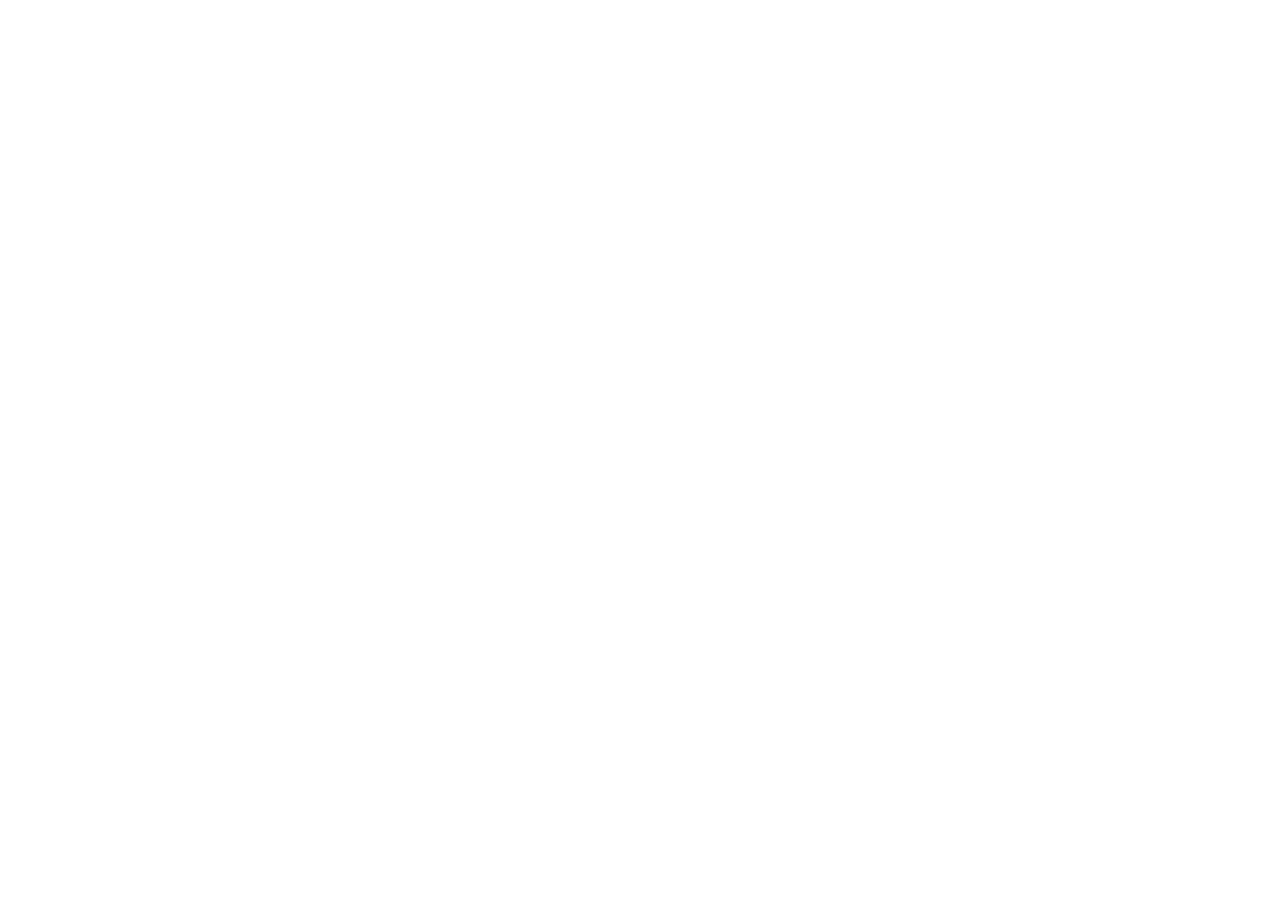
==== index.html @ cf344990 "Initialize empty files" ====
<!DOCTYPE html>
<html lang="en">
<head>
    <meta charset="UTF-8">
    <meta http-equiv="X-UA-Compatible" content="IE=edge">
    <meta name="viewport" content="width=device-width, initial-scale=1.0">
    <title>Aaron Torres</title>
</head>
<body>
    
</body>
</html>
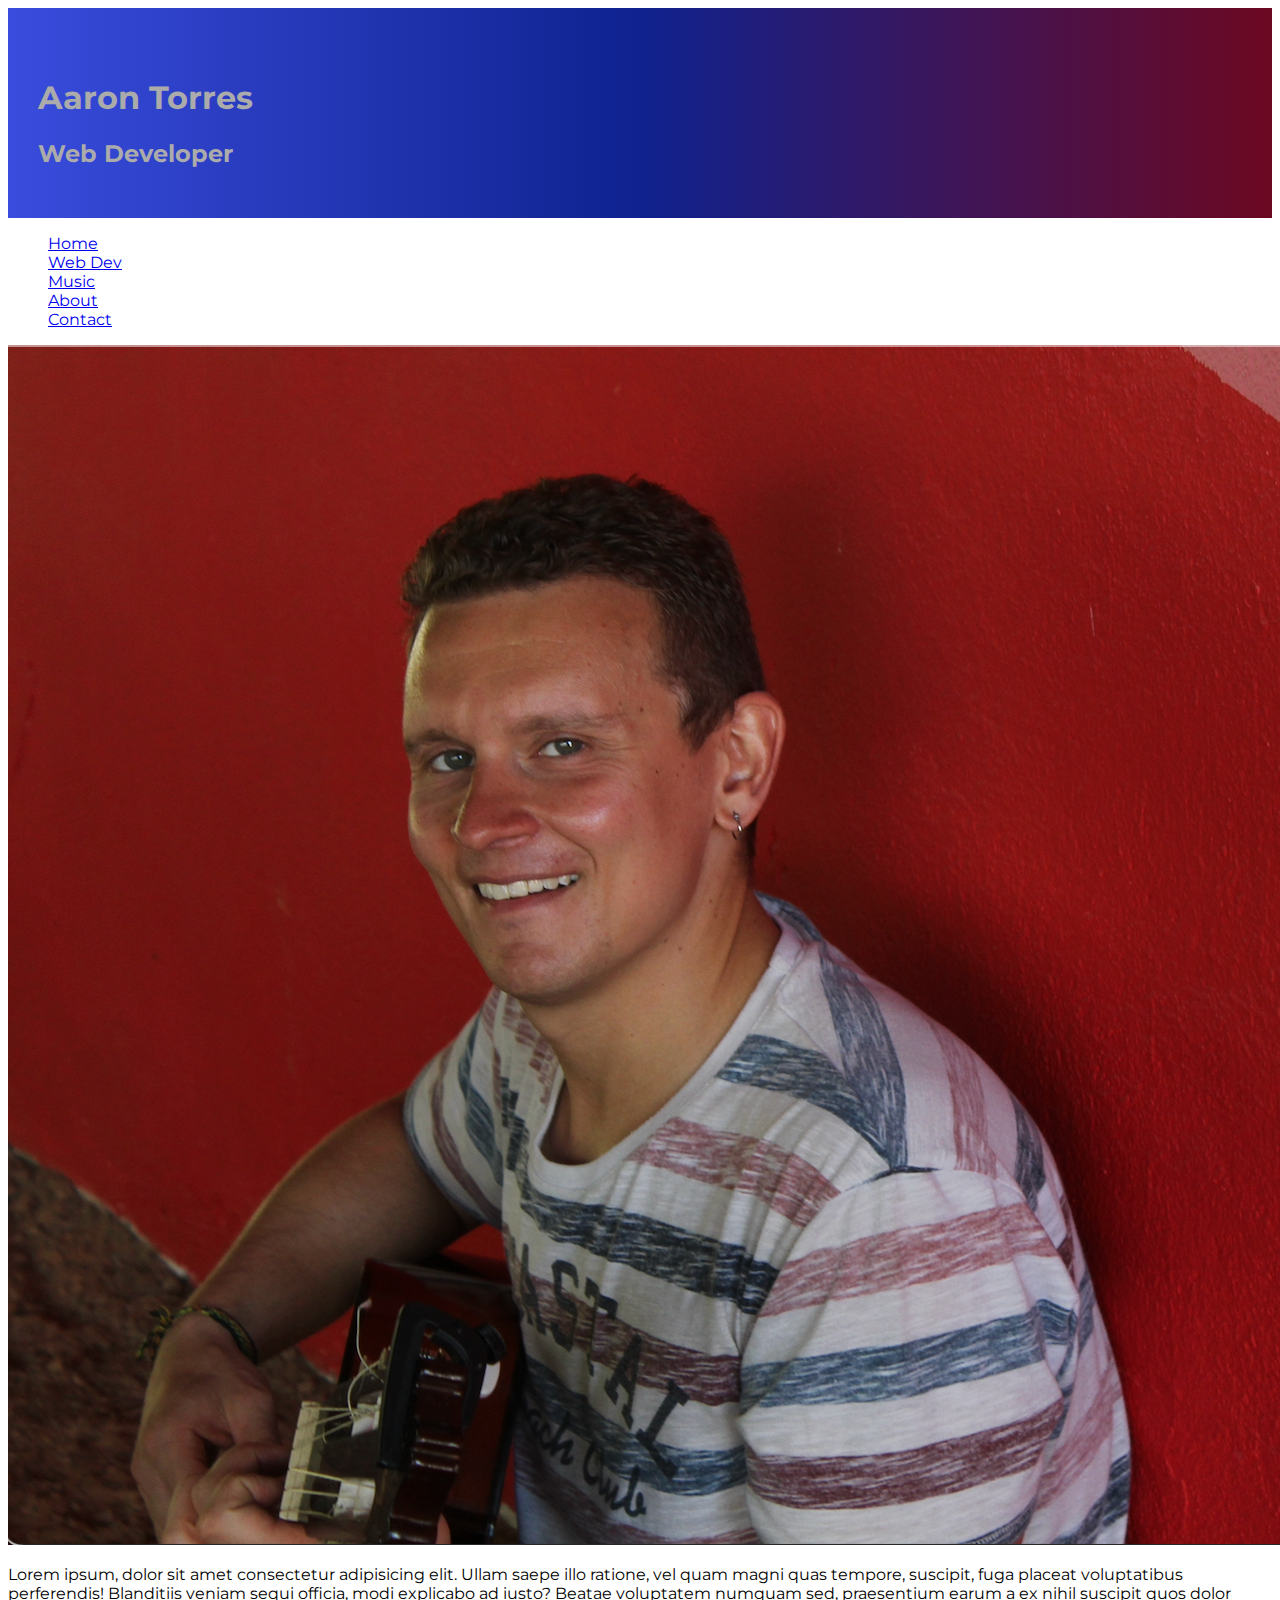
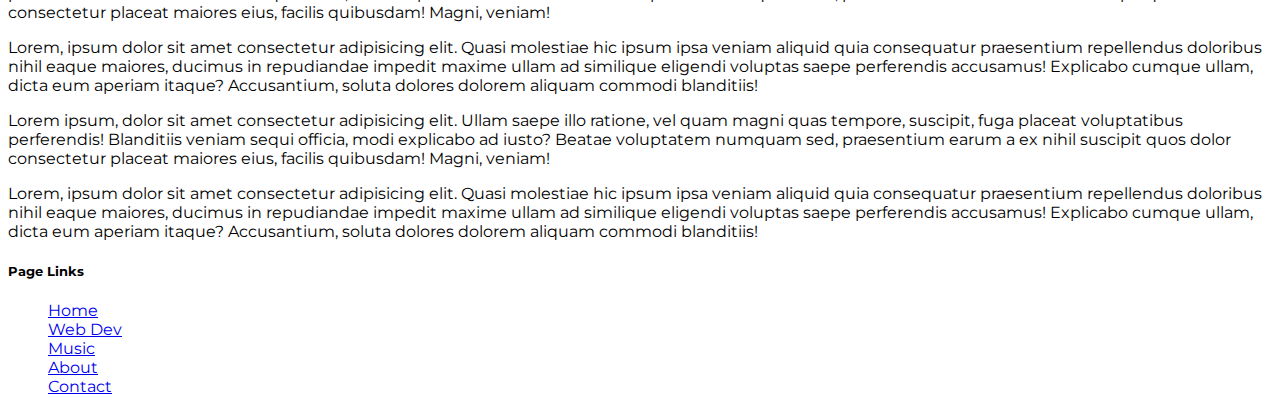
==== commit 517d1c52: "1st Rough Draft" ====
--- a/index.html
+++ b/index.html
@@ -4,9 +4,102 @@
     <meta charset="UTF-8">
     <meta http-equiv="X-UA-Compatible" content="IE=edge">
     <meta name="viewport" content="width=device-width, initial-scale=1.0">
+
+    <!-- Bootstrap CSS -->
+    <link rel="stylesheet" href="node_modules/bootstrap/dist/css/bootstrap.min.css" />
+
+    <!-- Additional CSS must be placed after Bootstrap CSS -->
+    <link rel="stylesheet" href="node_modules/font-awesome/css/font-awesome.min.css"/>
+    <link rel="stylesheet" href="node_modules/bootstrap-social/bootstrap-social.css"/>
+    <link rel="preconnect" href="https://fonts.googleapis.com">
+    <link rel="preconnect" href="https://fonts.gstatic.com" crossorigin>
+    <link href="https://fonts.googleapis.com/css2?family=Montserrat:ital,wght@0,200;0,400;0,600;1,200;1,400;1,600&display=swap" rel="stylesheet">
+    <link rel="stylesheet" href="css/styles.css"/>
+
     <title>Aaron Torres</title>
 </head>
 <body>
+    <header class="jumbotron jumbotron-fluid">
+        <div class="container">
+            <div class="row">
+                <div>
+                    <a href="index.html"><img src=""></a>
+                </div>
+                <div class="col-4 col-sm-3 col-md-2 align-self-center">
+                    <h1>Aaron Torres</h1>
+                    <h2>Web Developer</h2>
+                </div>
+            </div>
+        </div>
+    </header>
+
+    <nav class="navbar navbar-expand-sm bg-dark sticky-top">
+        <div class="collapse navbar-collapse" id="atNavbar">
+            <ul class="navbar-nav text-dark sticky-top">
+                <li class="nav-item text-dark  active"><a class="nav-link" href="index.html">Home</a></li>
+                <li class="nav-item text-dark "><a class="nav-link" href="#">Web Dev</a></li>
+                <li class="nav-item text-dark "><a class="nav-link" href="#">Music</a></li>
+                <li class="nav-item text-dark "><a class="nav-link" href="#">About</a></li>
+                <li class="nav-item text-dark "><a class="nav-link" href="#">Contact</a></li>
+            </ul>
+            <div class="container">
+                <!-- <img class="img-fluid" src="img/genericLogo.jpg"> -->
+            </div>
+        </div>
+    </nav>
+
+    <!-- Intro part of the index.html body. -->
+    <div class="container">
+        <div class="row row-content">
+            <div class="col">
+                <img class="d-flex mr-3 img-fluid img-thumbnail rounded-circle" src="img/9aaronValenciaJuly2021Cropped.jpg">
+            </div>
+            <div class="col">
+                <p>
+                    Lorem ipsum, dolor sit amet consectetur adipisicing elit. Ullam saepe illo ratione, vel quam magni quas tempore, suscipit, fuga placeat voluptatibus perferendis! Blanditiis veniam sequi officia, modi explicabo ad iusto? Beatae voluptatem numquam sed, praesentium earum a ex nihil suscipit quos dolor consectetur placeat maiores eius, facilis quibusdam! Magni, veniam!
+                </p>
+                <p>
+                    Lorem, ipsum dolor sit amet consectetur adipisicing elit. Quasi molestiae hic ipsum ipsa veniam aliquid quia consequatur praesentium repellendus doloribus nihil eaque maiores, ducimus in repudiandae impedit maxime ullam ad similique eligendi voluptas saepe perferendis accusamus! Explicabo cumque ullam, dicta eum aperiam itaque? Accusantium, soluta dolores dolorem aliquam commodi blanditiis!
+                </p>
+            </div>
+        </div>
+    </div>
+
+    <div class="container">
+        <div class="row row-content">
+            <div class="col">
+                <p>
+                    Lorem ipsum, dolor sit amet consectetur adipisicing elit. Ullam saepe illo ratione, vel quam magni quas tempore, suscipit, fuga placeat voluptatibus perferendis! Blanditiis veniam sequi officia, modi explicabo ad iusto? Beatae voluptatem numquam sed, praesentium earum a ex nihil suscipit quos dolor consectetur placeat maiores eius, facilis quibusdam! Magni, veniam!
+                </p>
+                <p>
+                    Lorem, ipsum dolor sit amet consectetur adipisicing elit. Quasi molestiae hic ipsum ipsa veniam aliquid quia consequatur praesentium repellendus doloribus nihil eaque maiores, ducimus in repudiandae impedit maxime ullam ad similique eligendi voluptas saepe perferendis accusamus! Explicabo cumque ullam, dicta eum aperiam itaque? Accusantium, soluta dolores dolorem aliquam commodi blanditiis!
+                </p>
+            </div>
+        </div>
+    </div>
+
+    <!-- End of the intro section.-->
+
+    <footer class="site-footer">
+        <div class="container">
+            <div class="row">
+                <h5>Page Links</h5>
+                <ul class="navbar-nav">
+                    <li class="nav-item active"><a class="nav-link" href="index.html">Home</a></li>
+                    <li class="nav-item active"><a class="nav-link" href="#">Web Dev</a></li>
+                    <li class="nav-item"><a class="nav-link" href="#">Music</a></li>
+                    <li class="nav-item"><a class="nav-link" href="#">About</a></li>
+                    <li class="nav-item"><a class="nav-link" href="#">Contact</a></li>
+                </ul>
+            </div>
+        </div>
+
+    </footer>
+
+    <!-- jQuery must come first, then Popper.js, then the Bootstrap JavaScript plugins.-->
+    <script src="node_modules/jquery/dist/jquery.slim.min.js"></script>
+    <script src="node_modules/popper.js/dist/umd/popper.min.js"></script>
+    <script src="node_modules/bootstrap/dist/js/bootstrap.min.js"></script>
     
 </body>
 </html>--- a/css/styles.css
+++ b/css/styles.css
@@ -0,0 +1,13 @@
+body {
+    font-family: 'Montserrat', sans-serif;
+}
+
+.jumbotron {
+    padding: 30px;
+    background-image: linear-gradient(to right, #394cdd, #0f228f, #6c0821);
+    color: rgb(171, 171, 171);
+    margin: 0; }
+
+ul {
+    list-style-type: none;
+}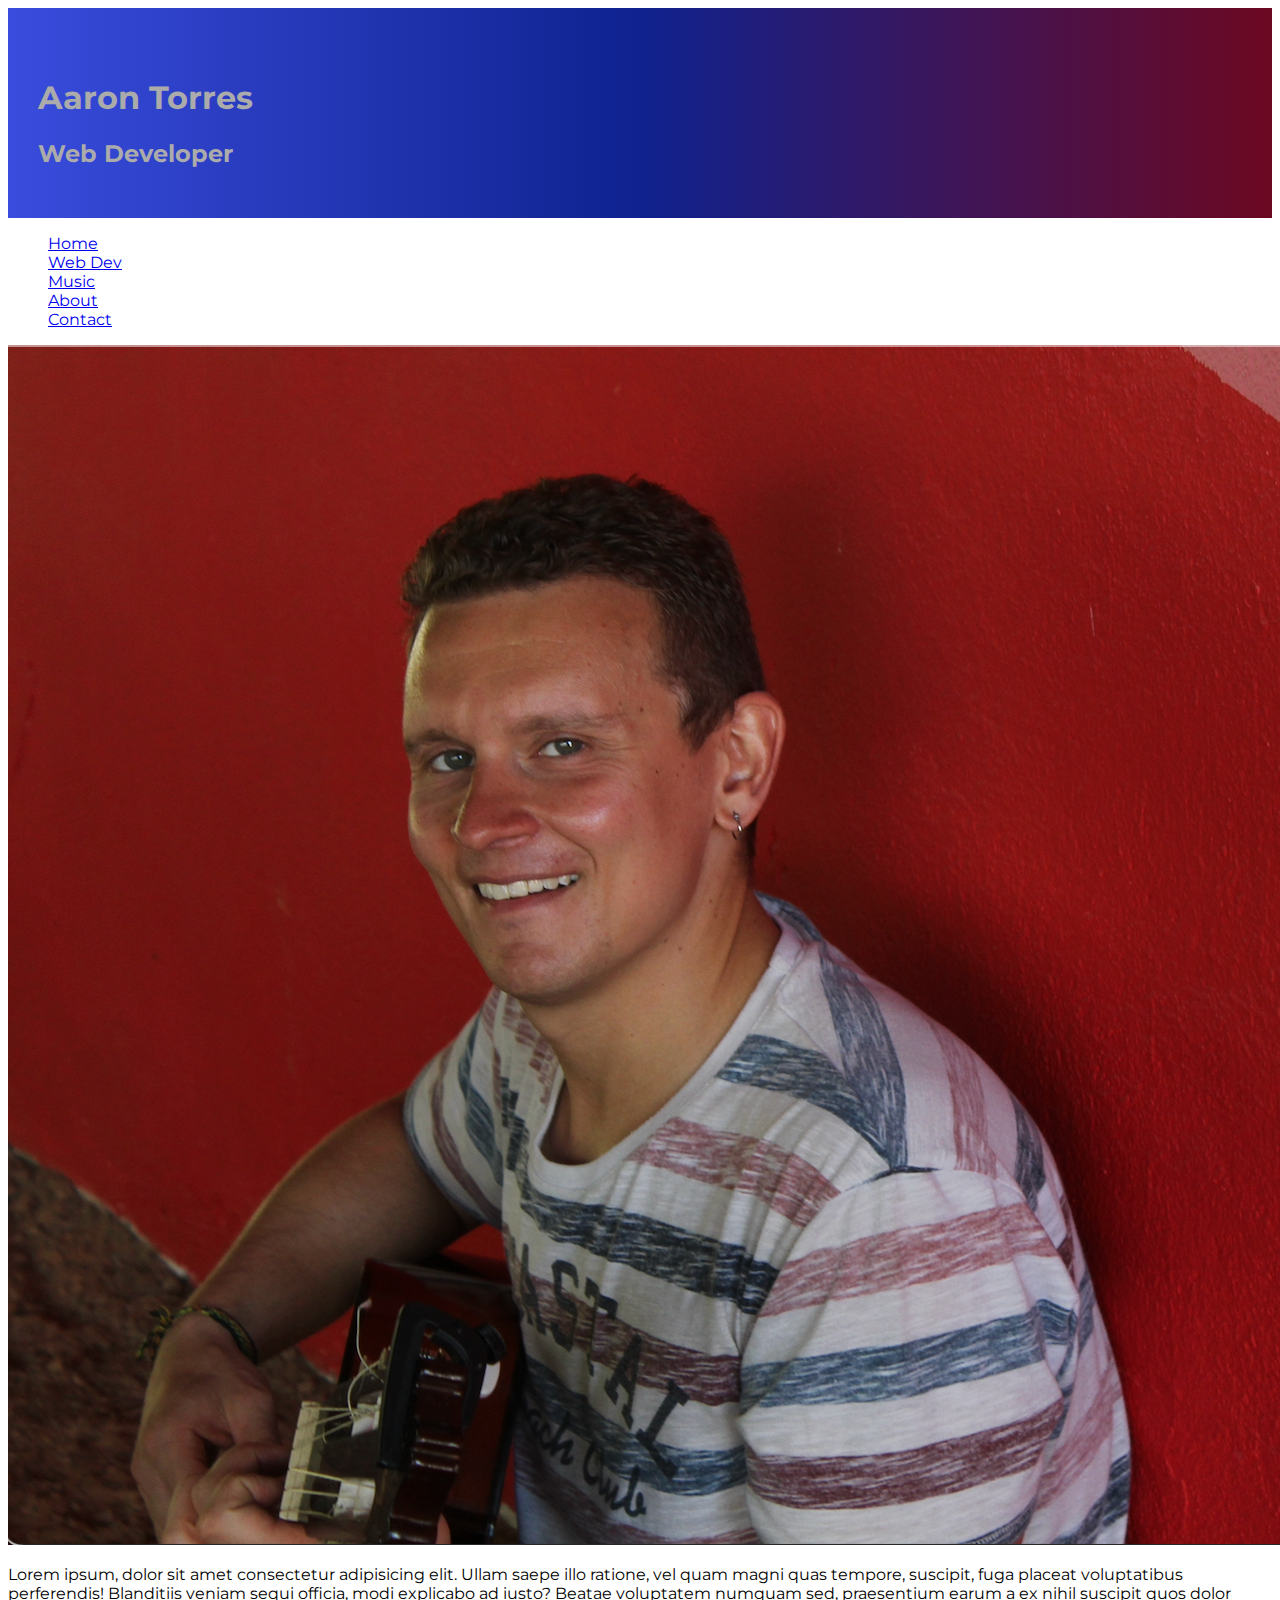
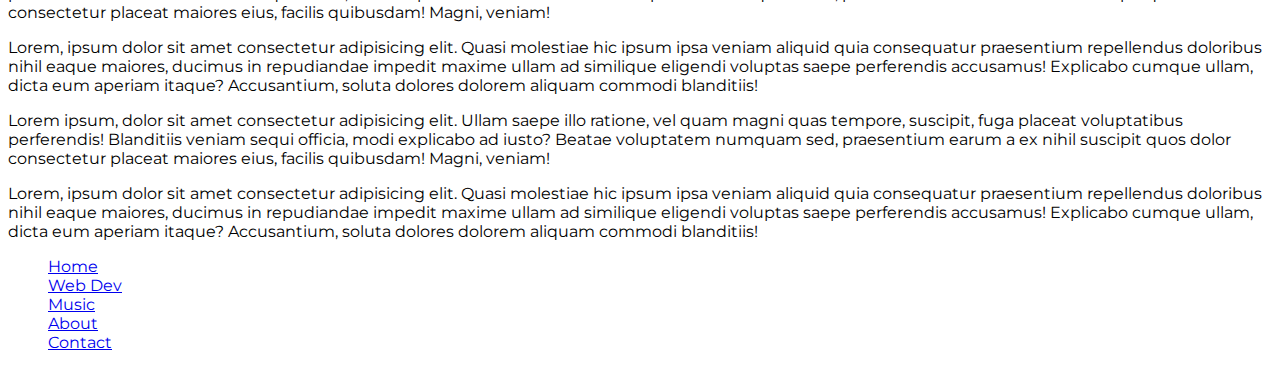
==== commit 61b13e42: "Index Updated and About Me Created. 26 May 2022" ====
--- a/index.html
+++ b/index.html
@@ -36,11 +36,11 @@
     <nav class="navbar navbar-expand-sm bg-dark sticky-top">
         <div class="collapse navbar-collapse" id="atNavbar">
             <ul class="navbar-nav text-dark sticky-top">
-                <li class="nav-item text-dark  active"><a class="nav-link" href="index.html">Home</a></li>
-                <li class="nav-item text-dark "><a class="nav-link" href="#">Web Dev</a></li>
-                <li class="nav-item text-dark "><a class="nav-link" href="#">Music</a></li>
-                <li class="nav-item text-dark "><a class="nav-link" href="#">About</a></li>
-                <li class="nav-item text-dark "><a class="nav-link" href="#">Contact</a></li>
+                <li class="nav-item text-dark active"><a class="nav-link" href="index.html">Home</a></li>
+                <li class="nav-item text-dark"><a class="nav-link" href="#">Web Dev</a></li>
+                <li class="nav-item text-dark"><a class="nav-link" href="#">Music</a></li>
+                <li class="nav-item text-dark"><a class="nav-link" href="aboutme.html">About</a></li>
+                <li class="nav-item text-dark"><a class="nav-link" href="#">Contact</a></li>
             </ul>
             <div class="container">
                 <!-- <img class="img-fluid" src="img/genericLogo.jpg"> -->
@@ -52,7 +52,7 @@
     <div class="container">
         <div class="row row-content">
             <div class="col">
-                <img class="d-flex mr-3 img-fluid img-thumbnail rounded-circle" src="img/9aaronValenciaJuly2021Cropped.jpg">
+                <img class="d-flex mr-3 img-fluid img-thumbnail rounded-circle" src="img/1aaronPhotoOne.jpg">
             </div>
             <div class="col">
                 <p>
@@ -81,12 +81,11 @@
     <!-- End of the intro section.-->
 
     <footer class="site-footer">
-        <div class="container">
+        <div class=" col-6 mx-auto container">
             <div class="row">
-                <h5>Page Links</h5>
                 <ul class="navbar-nav">
                     <li class="nav-item active"><a class="nav-link" href="index.html">Home</a></li>
-                    <li class="nav-item active"><a class="nav-link" href="#">Web Dev</a></li>
+                    <li class="nav-item"><a class="nav-link" href="#">Web Dev</a></li>
                     <li class="nav-item"><a class="nav-link" href="#">Music</a></li>
                     <li class="nav-item"><a class="nav-link" href="#">About</a></li>
                     <li class="nav-item"><a class="nav-link" href="#">Contact</a></li>
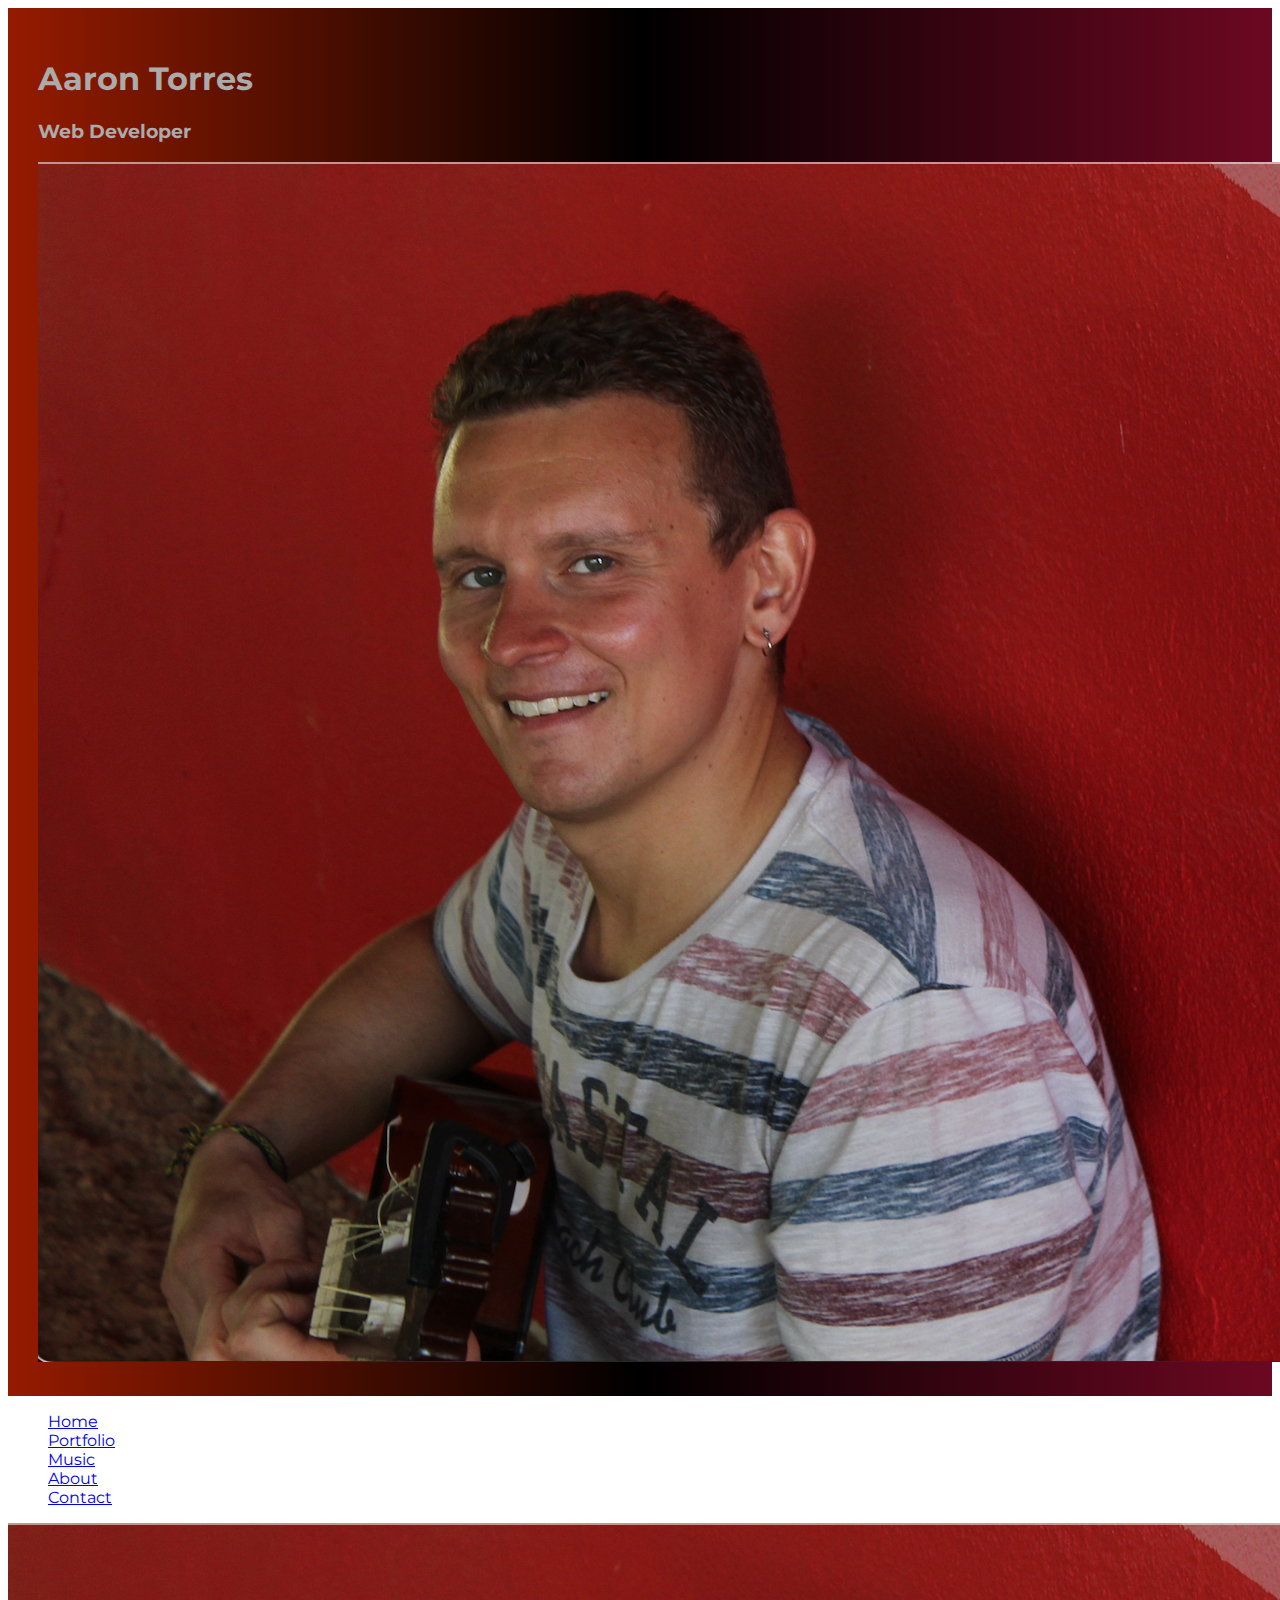
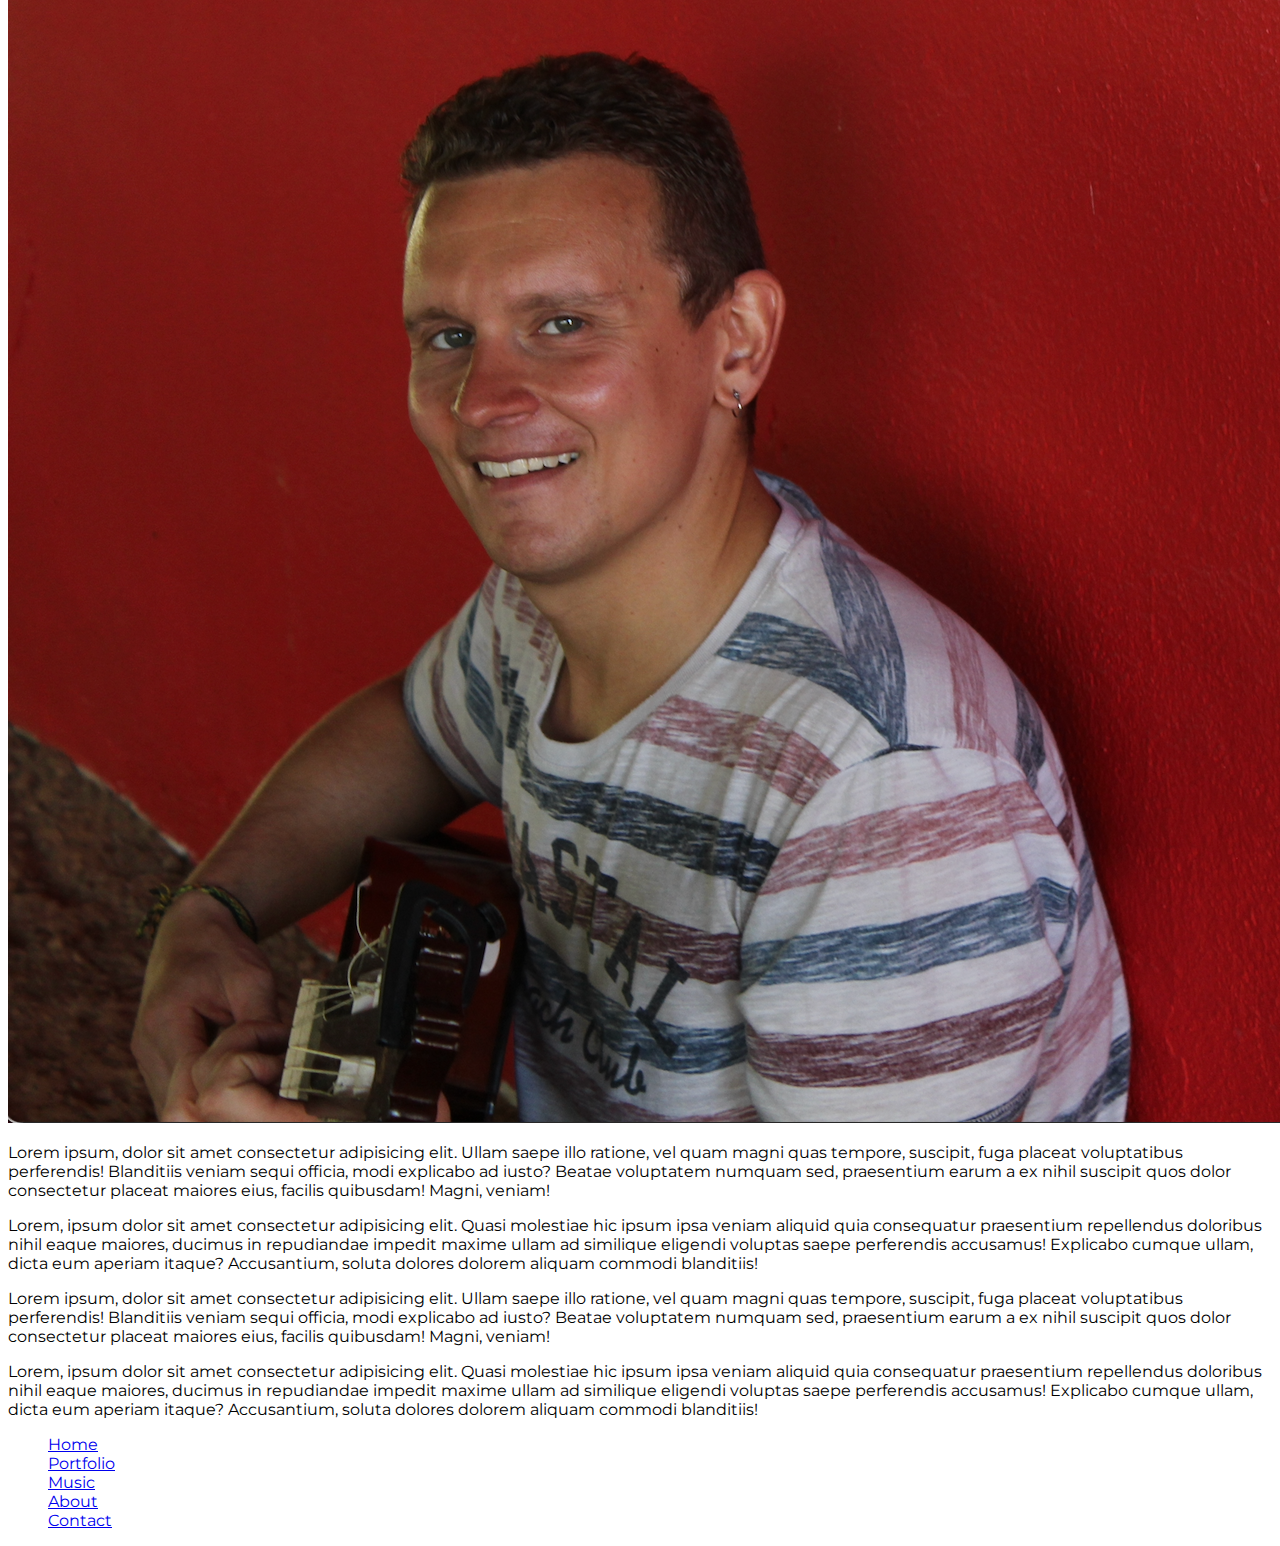
==== commit bf4c0b78: "Added Carousel to aboutme.html / updated footer / updated header 26 May 2022" ====
--- a/index.html
+++ b/index.html
@@ -22,12 +22,13 @@
     <header class="jumbotron jumbotron-fluid">
         <div class="container">
             <div class="row">
-                <div>
-                    <a href="index.html"><img src=""></a>
+                <div class="col-4 col-sm-3 col-md-2 align-self-center text-center">
+                    <h1>Aaron Torres</h1>
+                    <h3>Web Developer</h3>
                 </div>
-                <div class="col-4 col-sm-3 col-md-2 align-self-center">
-                    <h1>Aaron Torres</h1>
-                    <h2>Web Developer</h2>
+                <div class="col">
+                    <a href="index.html"><img class="d-flex mr-3 img-fluid img-small img-thumbnail rounded-circle w-25" src="img/1aaronPhotoOne.jpg">
+                    </a>
                 </div>
             </div>
         </div>
@@ -37,7 +38,7 @@
         <div class="collapse navbar-collapse" id="atNavbar">
             <ul class="navbar-nav text-dark sticky-top">
                 <li class="nav-item text-dark active"><a class="nav-link" href="index.html">Home</a></li>
-                <li class="nav-item text-dark"><a class="nav-link" href="#">Web Dev</a></li>
+                <li class="nav-item text-dark"><a class="nav-link" href="portfolio.html">Portfolio</a></li>
                 <li class="nav-item text-dark"><a class="nav-link" href="#">Music</a></li>
                 <li class="nav-item text-dark"><a class="nav-link" href="aboutme.html">About</a></li>
                 <li class="nav-item text-dark"><a class="nav-link" href="#">Contact</a></li>
@@ -48,7 +49,6 @@
         </div>
     </nav>
 
-    <!-- Intro part of the index.html body. -->
     <div class="container">
         <div class="row row-content">
             <div class="col">
@@ -78,21 +78,18 @@
         </div>
     </div>
 
-    <!-- End of the intro section.-->
-
     <footer class="site-footer">
-        <div class=" col-6 mx-auto container">
+        <div class="container col-3 mx-auto">
             <div class="row">
-                <ul class="navbar-nav">
-                    <li class="nav-item active"><a class="nav-link" href="index.html">Home</a></li>
-                    <li class="nav-item"><a class="nav-link" href="#">Web Dev</a></li>
-                    <li class="nav-item"><a class="nav-link" href="#">Music</a></li>
-                    <li class="nav-item"><a class="nav-link" href="#">About</a></li>
-                    <li class="nav-item"><a class="nav-link" href="#">Contact</a></li>
+                <ul class="list-unstyled d-flex flex-row">
+                    <li class="p-2"><a class="" href="index.html">Home</a></li>
+                   <li class="p-2"><a class="" href="portfolio.html">Portfolio</a></li>
+                    <li class="p-2"><a class="" href="#">Music</a></li>
+                    <li class="p-2"><a class="" href="aboutme.html">About</a></li>
+                    <li class="p-2"><a class="" href="#">Contact</a></li>
                 </ul>
             </div>
         </div>
-
     </footer>
 
     <!-- jQuery must come first, then Popper.js, then the Bootstrap JavaScript plugins.-->
--- a/css/styles.css
+++ b/css/styles.css
@@ -4,7 +4,7 @@
 
 .jumbotron {
     padding: 30px;
-    background-image: linear-gradient(to right, #394cdd, #0f228f, #6c0821);
+    background-image: linear-gradient(to right, #951b00, #000000, #6c0821);
     color: rgb(171, 171, 171);
     margin: 0; }
 
